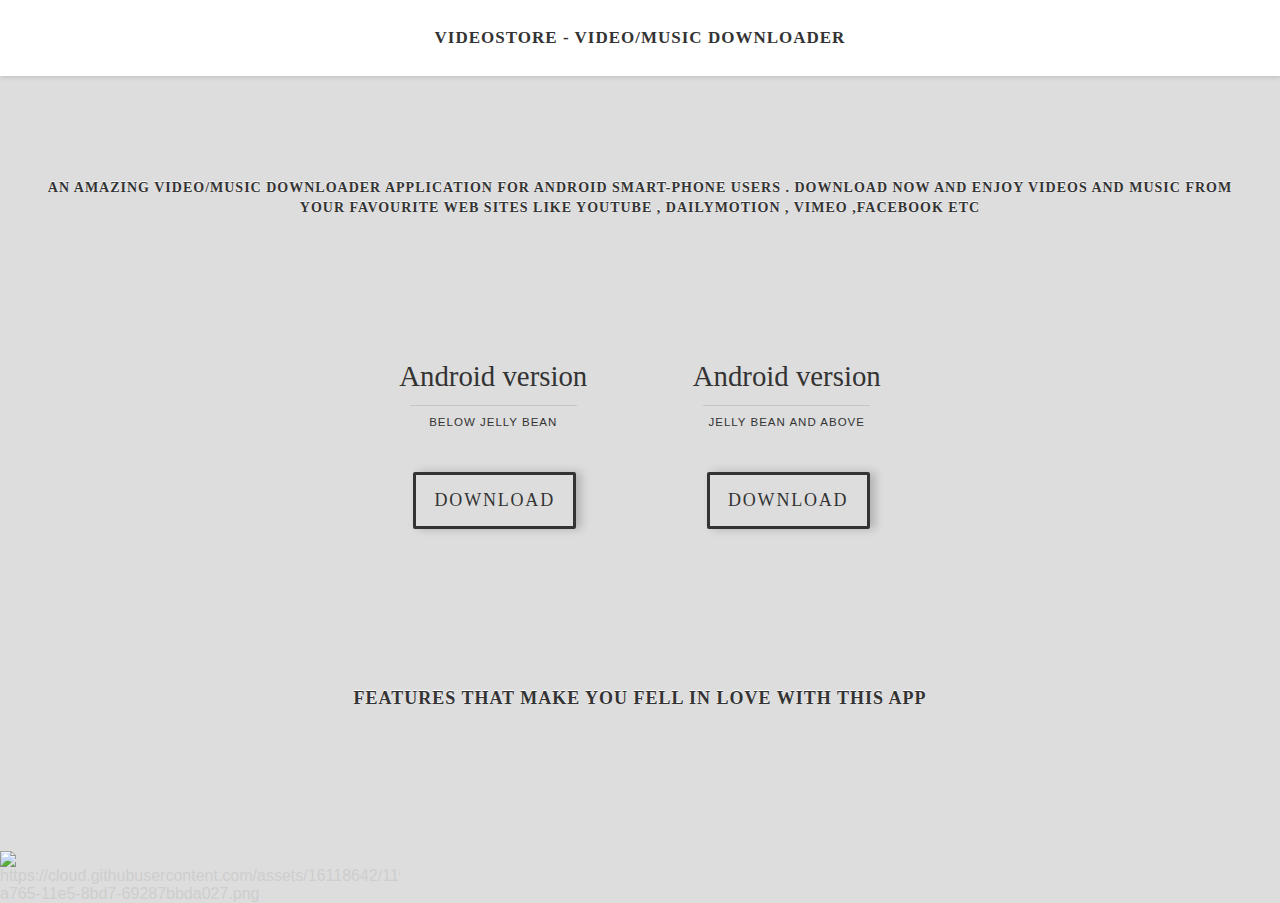
==== videostore/index.html @ 634a0471 "Update index.html" ====
<!DOCTYPE HTML>
<html lang="en" >
<head>
	<meta charset="UTF-8" />
	<meta http-equiv="X-UA-Compatible" content="IE=edge">
	<meta name="viewport" content="width=device-width, initial-scale=1.0">
	<title>VideoStore - Music/Video Downloader</title>
     <meta name="title" content="VideoStore - Music/Video Downloader Android">
    <meta name="description" content="An Android Application for downloading Music and HD Videos from YouTube, Facebook, Dailymotion etc .">
    <meta name="keywords" content="video downloader,youtube downloader, music downloader, mp3 downloader, free youtube downloader, free video downloader, free downloader, DailyMotion downloader, Vimeo downloader, Whatsapp downloader, Videoder, videoder video downloader, videoder apk, android Youtube Downloader, Videoder 10.0, videoder apk, latest videoder apk,">
    <meta name="author" content="VideoStore" />
    <!-- Chrome, Firefox OS and Opera -->
    <meta name="theme-color" content="#fff">
    <!-- Windows Phone -->
    <meta name="msapplication-navbutton-color" content="#fff">
    <!-- iOS Safari -->
    <meta name="apple-mobile-web-app-status-bar-style" content="#fff">
   <link rel="shortcut icon" href="favicon.ico" type="image/x-icon">
    <link rel="icon" href="favicon.ico" type="image/x-icon">
    <link rel="stylesheet" type="text/css" href="css/style.css" />

</head>

<body onload="javascript:chnagetile('tileimage');javascript:chnagetext1('tiletext1');javascript:chnagetext2('tiletext2');">

 <div class="title">

 <a href="" style="cursor:default"><strong>VideoStore - Video/Music Downloader</strong></a>

  </div>

   <div class="desc">

 <a href="" style="cursor:default"><strong>An Amazing Video/Music Downloader application for Android Smart-Phone Users . Download Now and enjoy videos and music from your favourite Web Sites like Youtube , DailyMotion , Vimeo ,Facebook etc </strong> </a>

  </div>

  <div class="downloadlayout">
  <div id="downloadshelf" class="downloadshelf">
     <figure>
      <figcaption><h2>Android version<span>Below Jelly Bean</span></h2></figcaption>
        <a class="down-buttonpre" href="https://github.com/cordstudios/cordstudios.github.io/releases/download/v6.0/VideoStorepre.apk"  ><span><b>Download</b></span></a>

	 </figure>
     <figure>
       <figcaption><h2>Android version<span>Jelly Bean and Above</span></h2></figcaption>
         <a class="down-button" href="https://github.com/cordstudios/cordstudios.github.io/releases/download/v6.0/VideoStore.apk" ><span>Download</span></a>

	  </figure>

     </div>
    </div>

         <div class="features">

 <span><strong>Features that make you fell in love with this app</strong> </span>

  </div>
 <div class="featuresimage">

 <img src="tilenumber" alt="tilecount" id="tileimage" width="400" />

  </div>
           


     <script type="text/javascript">
var image=new Array("https://cloud.githubusercontent.com/assets/16118642/11918787/873a5e5a-a765-11e5-8bd7-69287bbda027.png", 
"https://cloud.githubusercontent.com/assets/16118642/11918790/875129e6-a765-11e5-82ca-1011fe6664ea.png", 
"https://cloud.githubusercontent.com/assets/16118642/11918786/873724e2-a765-11e5-90b1-4e4dba2d94a3.png",
"https://cloud.githubusercontent.com/assets/16118642/11918792/875b37a6-a765-11e5-964b-dd3880e34028.png", 
"https://cloud.githubusercontent.com/assets/16118642/11918785/8734f00a-a765-11e5-8614-577022e0b868.png", 
"https://cloud.githubusercontent.com/assets/16118642/11918791/8755c58c-a765-11e5-80ba-7438c4903302.png", 
"https://cloud.githubusercontent.com/assets/16118642/11918789/874e8a60-a765-11e5-84e7-3ccbba23e719.png");
var text1=new Array("In Built Search", "Music Downloader", "Full(HD) Video Downloader","Dashboard with Controls","Notification controls","Watch Video","Search Suggestion");
var text2=new Array("Makes quick search and go through videos quickly and easily",
                    "Gives you option to listen or download music of your favourite songs",
                    "Download any video in every possible resolution from 144p to 1080p full HD",
                    "Fully featured dashboard with pause,resume,delete,open,share etc contols for each downloading video/music",
                    "First and the only app that allows you to controls downloading with the controls in the notification bar..It's that Cool",
                    "Watch videos in built-in player that shows video in 144p to 720p full HD with just one click",
                    "Suggest you keywords that makes your search query ");

var timeout={};
function stopIt(){
   clearTimeout(timeout);
}

function fadeIn(el, display){
  el.style.opacity = 0;
  el.style.display = display || "block";

  (function fade() {
    var val = parseFloat(el.style.opacity);
    if (!((val += .1) > 1)) {
      el.style.opacity = val;
      requestAnimationFrame(fade);
    }
  })();
}
function fadeOut(el){
  el.style.opacity = 1;

  (function fade() {
    if ((el.style.opacity -= .1) < 0) {
      el.style.display = "none";
    } else {
      requestAnimationFrame(fade);
    }
  })();
}

function chnagetext1(dvX){
   var dvi=document.getElementById(dvX);
   if(!dvi.count || dvi.count == image.length )
      dvi.count=0;
   dvi.innerHTML=text1[dvi.count];
   dvi.count=dvi.count+1;
   timeout=setTimeout('chnagetext1("'+dvX+'")',4000);
}
function chnagetext2(dvX){
   var dvi=document.getElementById(dvX);
   if(!dvi.count || dvi.count == image.length )
      dvi.count=0;
   dvi.innerHTML=text2[dvi.count];
   dvi.count=dvi.count+1;
   fadeIn(dvi);

   timeout=setTimeout('chnagetext2("'+dvX+'")',4000);
}
function chnagetile(dvX){
   var dvi=document.getElementById(dvX);
   if(!dvi.count || dvi.count == image.length )
      dvi.count=0;
   dvi.src=image[dvi.count];
   dvi.alt=image[dvi.count];
   dvi.count=dvi.count+1;
   fadeIn(dvi);

   timeout=setTimeout('chnageimage("'+dvX+'")',4000);
}

function chnageimage(dvX){
   var dvi=document.getElementById(dvX);
   if(!dvi.count || dvi.count == image.length )
      dvi.count=0;
   dvi.src=image[dvi.count];
   dvi.alt=image[dvi.count];
   dvi.count=dvi.count+1;
   fadeIn(dvi);

   timeout=setTimeout('chnageimage("'+dvX+'")',4000);
}
</script>


</body>

</html>
---- videostore/css/style.css ----
$red: #E1332D;
$white: #000;

html {
	overflow-y: scroll;
}

body,
html {
	font-size: 100%;
	margin: 0;
	padding: 0;
	height: 100%;
}
/* Main styles */
body {
	font-family: "Avenir", Helvetica, Arial, sans-serif;
	color: #CECECE;

     background: #ddd url(https://cloud.githubusercontent.com/assets/16118642/11917074/f56f9392-a71d-11e5-9e7e-8f0e4e9d77ab.jpg) repeat top left;
	-webkit-font-smoothing: antialiased;
	-moz-osx-font-smoothing: grayscale;
}

a {
	text-decoration: none;
	color: #5C5EDC;
	outline: none;
}

a:focus {
	color: #ddd;
}

a:hover {
	color: #fff;
}

/* Header Style */
.title {
	line-height: 50px;
	font-size: 17px;
	background: #fff;
	text-transform: uppercase;
	z-index: 9999;
    text-align:center;
	position: relative;
	font-family: Cambria, Georgia, serif;
	box-shadow: 1px 0px 6px rgba(0,0,0,0.2);
}

.title a {
	padding: 1% 0;
	letter-spacing: 1px;
	color: #333;
	text-shadow: 0 -1px 0 #fff;
	display: inline-block;
}

.title a:hover {
  /*	background: rgba(255,255,255,0.8);
	color: #000; */
}
.desc {
	line-height: 20px;
	font-size: 14px;
	text-transform: uppercase;
	z-index: 9999;
    text-align:center;
	position: relative;
	font-family: Cambria, Georgia, serif;

}
.desc a {
    padding: 8% 3%;
	letter-spacing: 1px;
	color: #333;
	text-shadow: 0 -1px 0 #fff;
	display: inline-block;
}

.desc a:hover {

}
.downloadshelf {
    position: relative;
    list-style: none;
    text-align: center;
}
.downloadshelf figure {
    position: relative;
    display: inline-block;
    max-width: 75%;
    vertical-align: top;
}
.downloadshelf figcaption {
    position: relative;
    top: 100%;
    text-align: center;
}
.downloadshelf figcaption h2 {
    font-weight: 300;
    font-size: 1.8em;
    color: #333;
    font-family: "Abril Fatface", serif;
}
 .downloadshelf figcaption h2 span {
    position: relative;
    display: block;
    margin: 1em 0 0 0;
    padding: 1em 0 0 0;
    text-transform: uppercase;
    letter-spacing: 1px;
    font-weight: 400;
    font-size: 0.4em;
    font-family: "Lato", sans-serif;
}
.downloadshelf figcaption h2 span::before {
    position: absolute;
    top: 0;
    left: 10%;
    width: 80%;
    height: 1px;
    background: rgba(0, 0, 0, 0.1);
    content: '';
}
.downloadshelf a {
    text-align: center;

   /* background:#ff2266;*/
text-transform: uppercase;letter-spacing: 0.1em;
font-weight: 300;position: relative;display: inline-block;
 margin: 20px 0 0 3px;padding: 15px 0;     text-decoration: none;
border: 3px solid #333;
font-family: Cambria, Georgia, serif;
	box-shadow: 5px 0px 10px rgba(0,0,0,0.2);
font-size: 18px;
transition: all .1s ease-in-out;
border-radius: 2px;max-width: 75%;width: 200px;vertical-align: top;color:#333;
}

.downloadshelf a:hover { transform: scale(0.9); }

.sae {
    position: relative;
    list-style: none;
    text-align: center;
}
.sae figure {
    position: relative;
    display: inline-block;
    margin: 5px 0 0 0;
    padding: 5px 0;
    max-width: 75%;
    width: 324px;
    vertical-align: top;
}
.sae figcaption {
    position: relative;
    top: 100%;
    padding: 3em 2em;
    text-align: center;
}
.sae figcaption h2 {
    margin: 1em 0 0 0;
    font-weight: 300;
    font-size: 1.8em;
    color: #333;
    font-family: "Abril Fatface", serif;
}
.sae figure img {
	position: relative;
    display: inline-block;
    max-width: 100%;

}
.features {
	line-height: 50px;
	font-size: 18px;
	text-transform: uppercase;
	z-index: 9999;
    text-align:center;
	position: relative;
	font-family: Cambria, Georgia, serif;

}
.features span {
    padding: 10% 1%;
	letter-spacing: 1px;
	color: #333;
	text-shadow: 0 -1px 0 #fff;
	display: inline-block;
}
.featuresscroll {
    position: relative;
    list-style: none;
    text-align: center;
}
.featuresscroll figure {
    position: relative;
    display: inline-block;
    margin: 1px 0 0 0;
    padding: 1px 0;
    max-width: 75%;
    width: 324px;
    vertical-align: top;
}
.featuresscroll figcaption {
    position: relative;
    top: 100%;
    padding: 5em 2em;
    text-align: center;
}
.featuresscroll figcaption h2 {
    margin: 1em 0 0 0;
    font-weight: 300;
    font-size: 1.8em;
    color: #333;
    font-family: "Abril Fatface", serif;
}
.featuresscroll figcaption span {
    position: relative;
    display: block;
    margin: 1em 0 0 0;
    padding: 1em 0 0 0;
    letter-spacing: 1px;
    font-weight: 400;
    font-size: 1.0em;
    line-height: 30px;
    color: #333;
    font-family: "Lato", sans-serif;
}
.featuresscroll figcaption span::before {
    position: absolute;
    top: 0;
    left: 10%;
    width: 80%;
    height: 1px;
    background: rgba(0, 0, 0, 0.1);
    content: '';
}
.featuresscroll figure img {
	position: relative;
    display: inline-block;
     width: 100%;
}
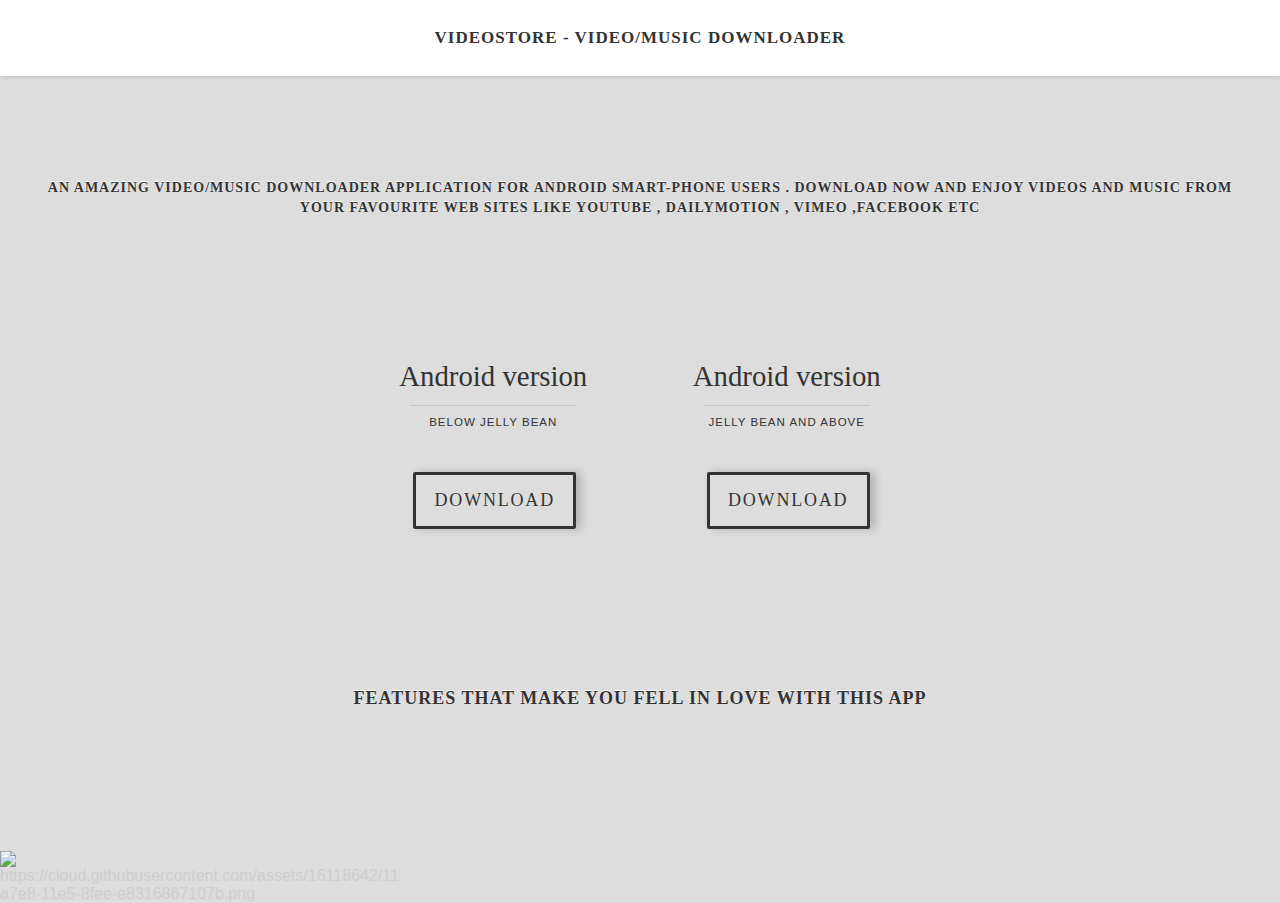
==== commit f0ce8acf: "Update index.html" ====
--- a/videostore/index.html
+++ b/videostore/index.html
@@ -65,13 +65,13 @@
 
 
      <script type="text/javascript">
-var image=new Array("https://cloud.githubusercontent.com/assets/16118642/11918787/873a5e5a-a765-11e5-8bd7-69287bbda027.png", 
-"https://cloud.githubusercontent.com/assets/16118642/11918790/875129e6-a765-11e5-82ca-1011fe6664ea.png", 
-"https://cloud.githubusercontent.com/assets/16118642/11918786/873724e2-a765-11e5-90b1-4e4dba2d94a3.png",
-"https://cloud.githubusercontent.com/assets/16118642/11918792/875b37a6-a765-11e5-964b-dd3880e34028.png", 
-"https://cloud.githubusercontent.com/assets/16118642/11918785/8734f00a-a765-11e5-8614-577022e0b868.png", 
-"https://cloud.githubusercontent.com/assets/16118642/11918791/8755c58c-a765-11e5-80ba-7438c4903302.png", 
-"https://cloud.githubusercontent.com/assets/16118642/11918789/874e8a60-a765-11e5-84e7-3ccbba23e719.png");
+var image=new Array("https://cloud.githubusercontent.com/assets/16118642/11926131/47ec07a2-a7e8-11e5-8fee-e8316867107b.png", 
+"https://cloud.githubusercontent.com/assets/16118642/11926131/47ec07a2-a7e8-11e5-8fee-e8316867107b.png", 
+"https://cloud.githubusercontent.com/assets/16118642/11926131/47ec07a2-a7e8-11e5-8fee-e8316867107b.png",
+"https://cloud.githubusercontent.com/assets/16118642/11926131/47ec07a2-a7e8-11e5-8fee-e8316867107b.png", 
+"https://cloud.githubusercontent.com/assets/16118642/11926131/47ec07a2-a7e8-11e5-8fee-e8316867107b.png", 
+"https://cloud.githubusercontent.com/assets/16118642/11926131/47ec07a2-a7e8-11e5-8fee-e8316867107b.png", 
+"https://cloud.githubusercontent.com/assets/16118642/11926131/47ec07a2-a7e8-11e5-8fee-e8316867107b.png");
 var text1=new Array("In Built Search", "Music Downloader", "Full(HD) Video Downloader","Dashboard with Controls","Notification controls","Watch Video","Search Suggestion");
 var text2=new Array("Makes quick search and go through videos quickly and easily",
                     "Gives you option to listen or download music of your favourite songs",
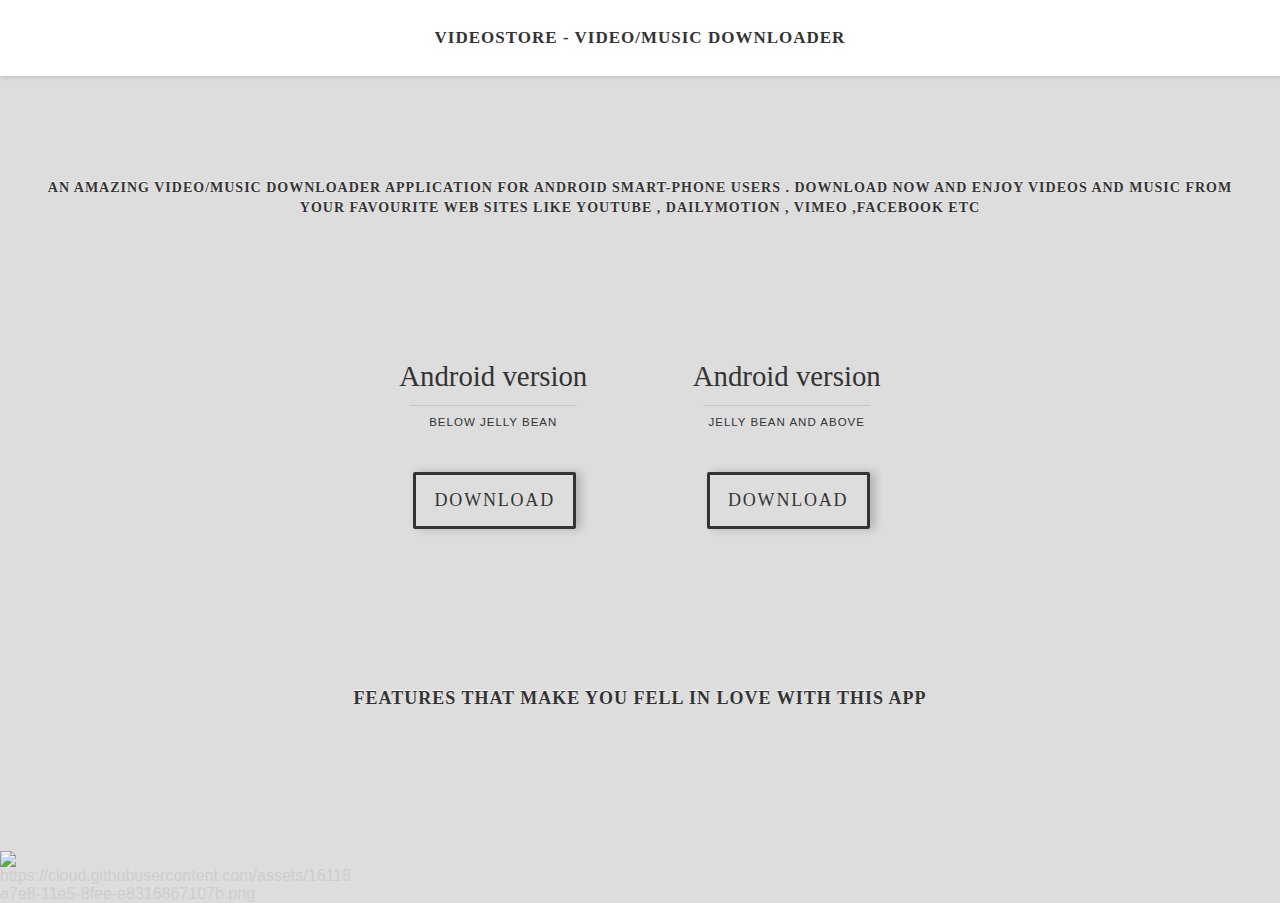
==== commit 9cbe221f: "Update index.html" ====
--- a/videostore/index.html
+++ b/videostore/index.html
@@ -58,7 +58,7 @@
   </div>
  <div class="featuresimage">
 
- <img src="tilenumber" alt="tilecount" id="tileimage" width="400" />
+ <img src="tilenumber" alt="tilecount" id="tileimage" width="350" />
 
   </div>
            
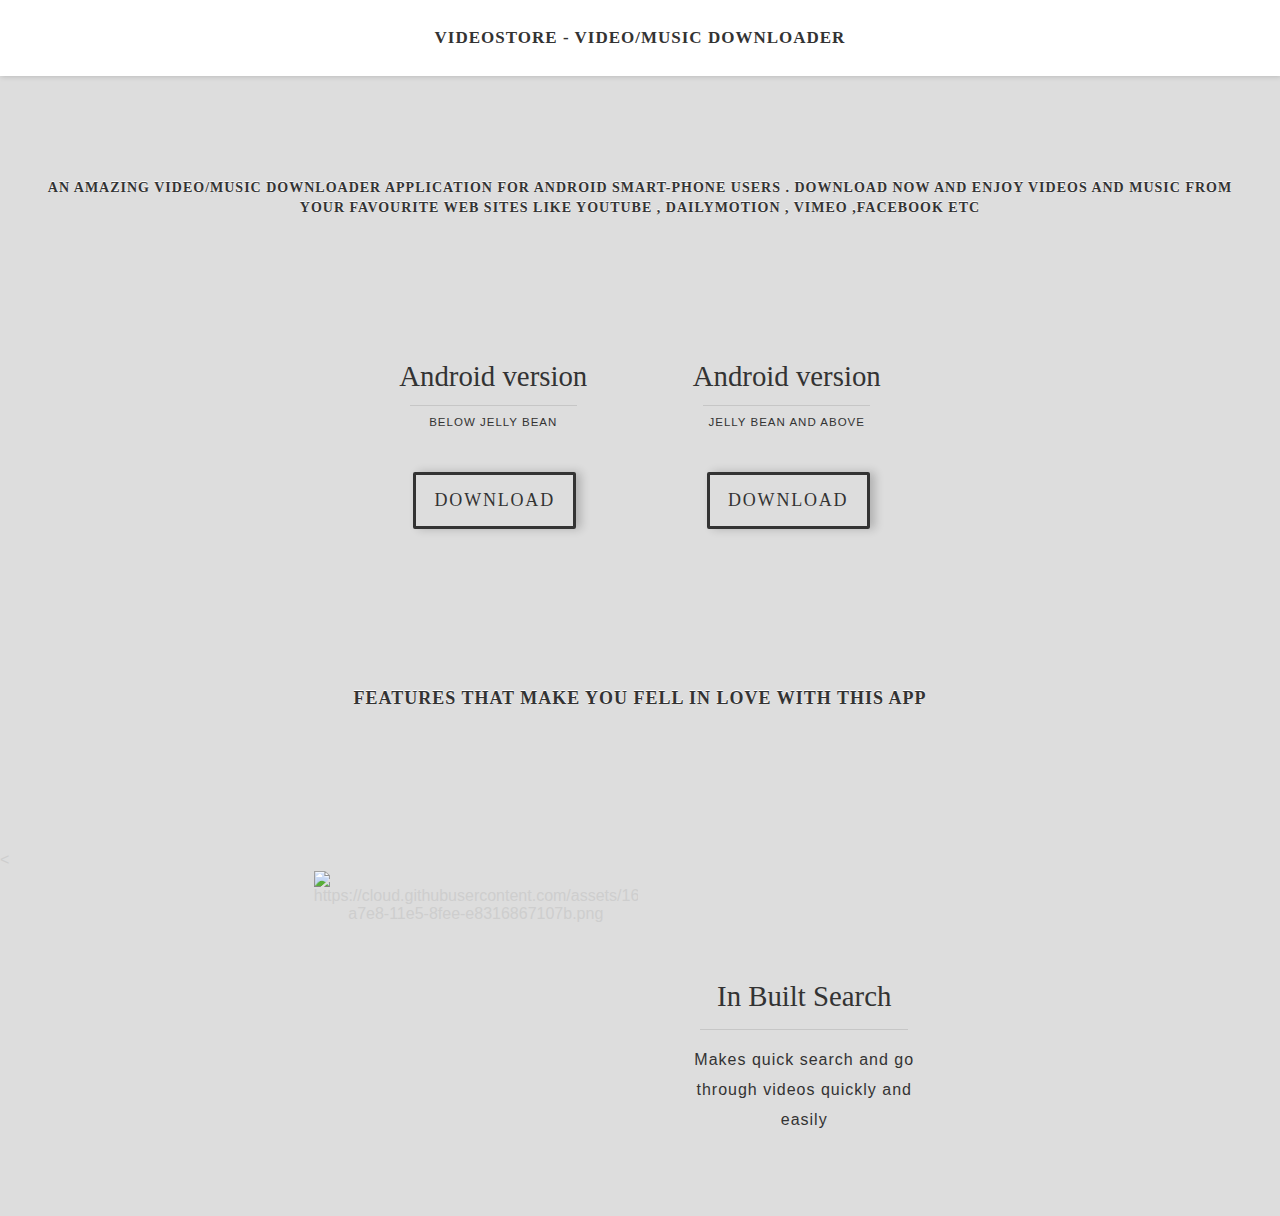
==== commit d60f5816: "Update index.html" ====
--- a/videostore/index.html
+++ b/videostore/index.html
@@ -56,11 +56,17 @@
  <span><strong>Features that make you fell in love with this app</strong> </span>
 
   </div>
- <div class="featuresimage">
+ <<div class="featuresscroll" id="fs">
+          <figure>
+    <img src="tilenumber" alt="tilecount" id="tileimage" />
+	 </figure>
 
- <img src="tilenumber" alt="tilecount" id="tileimage" width="350" />
+     <figure>
+      <figcaption><h2 id="tiletext1">In Built Search </h2><span id="tiletext2">Makes quick search and go through videos quickly and easily</span></figcaption>
+	 </figure>
 
-  </div>
+
+	 </div>
            
 
 
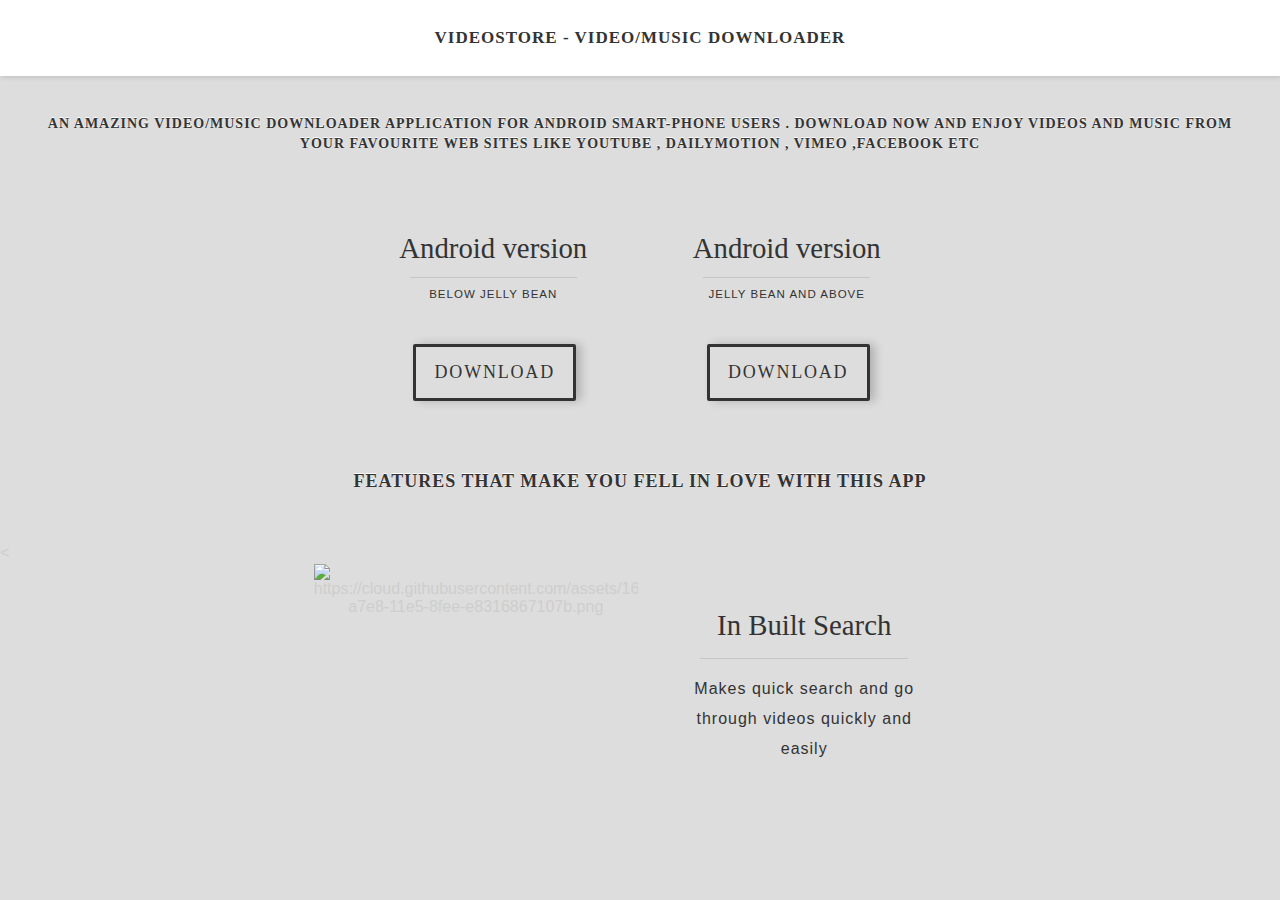
==== commit 78bf7032: "Update index.html" ====
--- a/videostore/index.html
+++ b/videostore/index.html
@@ -72,12 +72,12 @@
 
      <script type="text/javascript">
 var image=new Array("https://cloud.githubusercontent.com/assets/16118642/11926131/47ec07a2-a7e8-11e5-8fee-e8316867107b.png", 
-"https://cloud.githubusercontent.com/assets/16118642/11926131/47ec07a2-a7e8-11e5-8fee-e8316867107b.png", 
-"https://cloud.githubusercontent.com/assets/16118642/11926131/47ec07a2-a7e8-11e5-8fee-e8316867107b.png",
-"https://cloud.githubusercontent.com/assets/16118642/11926131/47ec07a2-a7e8-11e5-8fee-e8316867107b.png", 
-"https://cloud.githubusercontent.com/assets/16118642/11926131/47ec07a2-a7e8-11e5-8fee-e8316867107b.png", 
-"https://cloud.githubusercontent.com/assets/16118642/11926131/47ec07a2-a7e8-11e5-8fee-e8316867107b.png", 
-"https://cloud.githubusercontent.com/assets/16118642/11926131/47ec07a2-a7e8-11e5-8fee-e8316867107b.png");
+"https://cloud.githubusercontent.com/assets/16118642/11926462/2715ec48-a7eb-11e5-8c08-efc9c88b178d.png", 
+"https://cloud.githubusercontent.com/assets/16118642/11926508/8276c058-a7eb-11e5-8733-f5a5ab80d16c.png",
+"https://cloud.githubusercontent.com/assets/16118642/11926471/4ccdae08-a7eb-11e5-8f75-0953bcdd3a55.png", 
+"https://cloud.githubusercontent.com/assets/16118642/11926435/de890e56-a7ea-11e5-85d7-79d686e8f3bf.png", 
+"https://cloud.githubusercontent.com/assets/16118642/11926580/ff24657e-a7eb-11e5-9dc3-4617cc9d75b6.png", 
+"https://cloud.githubusercontent.com/assets/16118642/11926401/912dc322-a7ea-11e5-93e9-c8d0a18d805f.png");
 var text1=new Array("In Built Search", "Music Downloader", "Full(HD) Video Downloader","Dashboard with Controls","Notification controls","Watch Video","Search Suggestion");
 var text2=new Array("Makes quick search and go through videos quickly and easily",
                     "Gives you option to listen or download music of your favourite songs",
--- a/videostore/css/style.css
+++ b/videostore/css/style.css
@@ -72,7 +72,7 @@
 
 }
 .desc a {
-    padding: 8% 3%;
+    padding: 3% 3%;
 	letter-spacing: 1px;
 	color: #333;
 	text-shadow: 0 -1px 0 #fff;
@@ -185,7 +185,7 @@
 
 }
 .features span {
-    padding: 10% 1%;
+    padding: 3% 1%;
 	letter-spacing: 1px;
 	color: #333;
 	text-shadow: 0 -1px 0 #fff;
@@ -208,7 +208,7 @@
 .featuresscroll figcaption {
     position: relative;
     top: 100%;
-    padding: 5em 2em;
+    padding: 1em 2em;
     text-align: center;
 }
 .featuresscroll figcaption h2 {
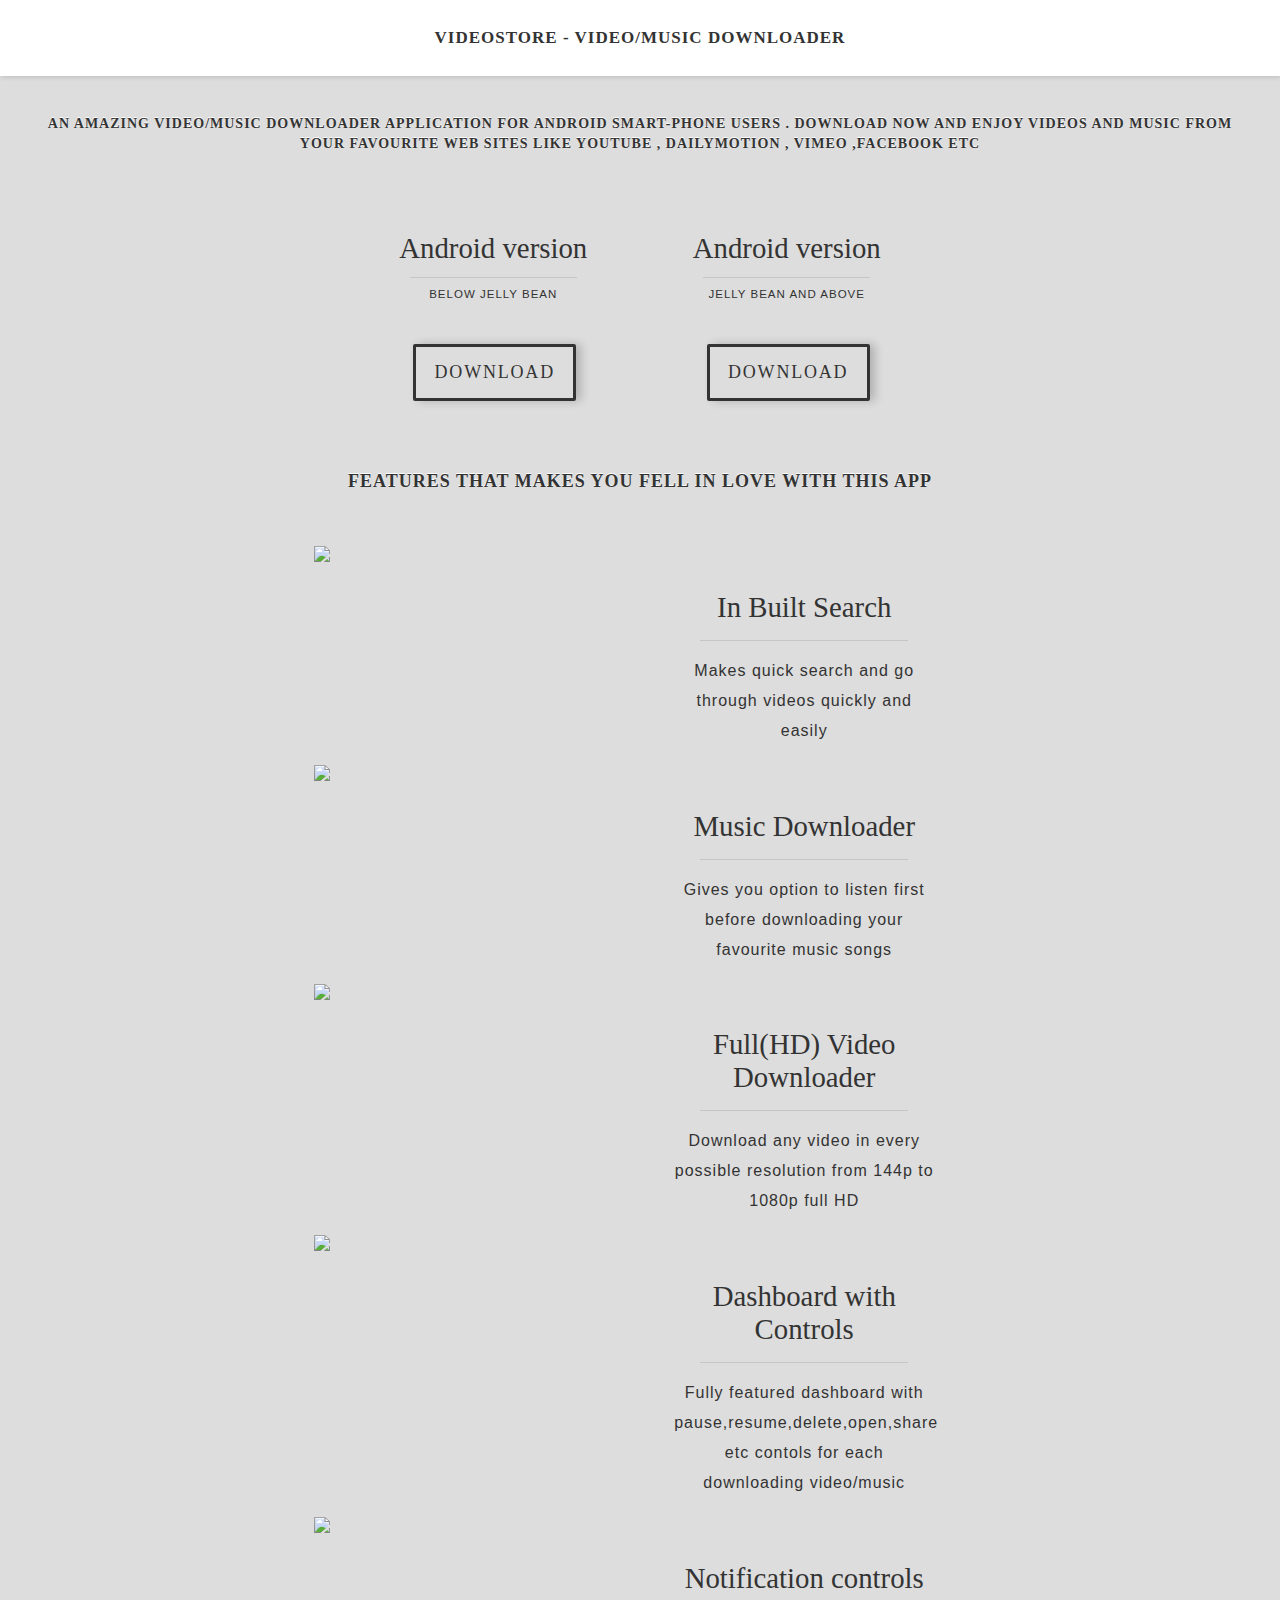
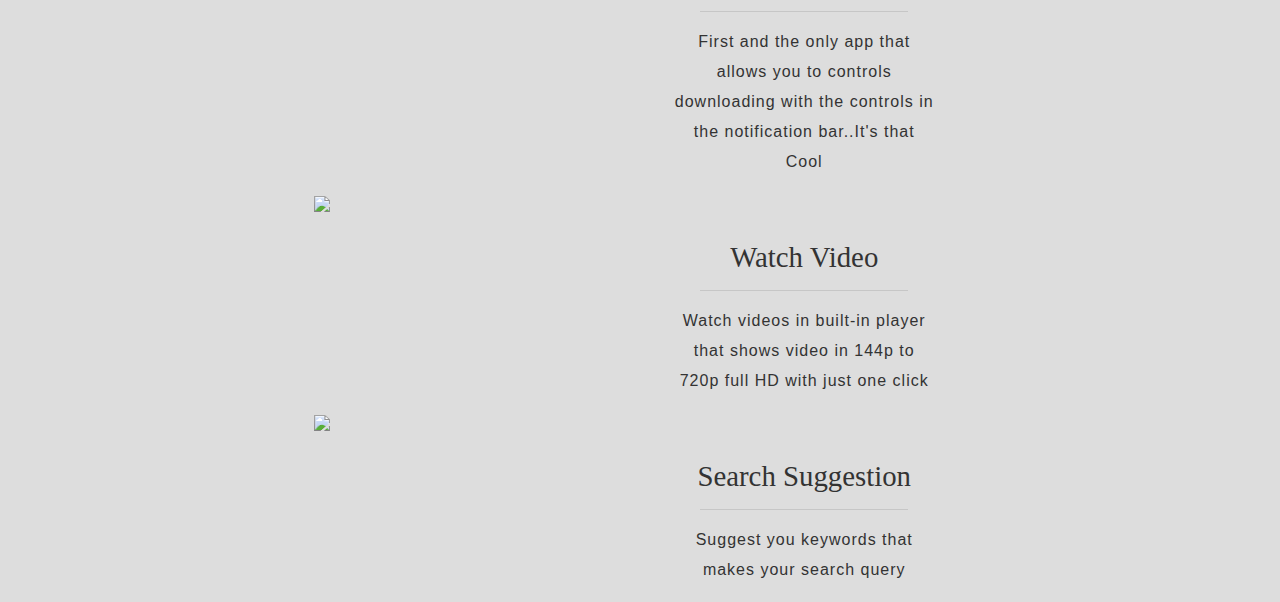
==== commit f5c4fb2c: "Update index.html" ====
--- a/videostore/index.html
+++ b/videostore/index.html
@@ -53,18 +53,82 @@
 
          <div class="features">
 
- <span><strong>Features that make you fell in love with this app</strong> </span>
+ <span><strong>Features that makes you fell in love with this app</strong> </span>
 
   </div>
- <<div class="featuresscroll" id="fs">
-          <figure>
-    <img src="tilenumber" alt="tilecount" id="tileimage" />
-	 </figure>
-
-     <figure>
-      <figcaption><h2 id="tiletext1">In Built Search </h2><span id="tiletext2">Makes quick search and go through videos quickly and easily</span></figcaption>
-	 </figure>
-
+ <div class="featuresscroll" id="fs">
+          <figure>
+    <img src="https://cloud.githubusercontent.com/assets/16118642/11926131/47ec07a2-a7e8-11e5-8fee-e8316867107b.png"  />
+	 </figure>
+
+     <figure>
+      <figcaption><h2 id="tiletext1">In Built Search</h2><span id="tiletext2">Makes quick search and go through videos quickly and easily</span></figcaption>
+	 </figure>
+
+	 </div>
+	 
+	 <div class="featuresscroll" id="fs">
+          <figure>
+    <img src="https://cloud.githubusercontent.com/assets/16118642/11926462/2715ec48-a7eb-11e5-8c08-efc9c88b178d.png"  />
+	 </figure>
+
+     <figure>
+      <figcaption><h2 id="tiletext1">Music Downloader</h2><span id="tiletext2">Gives you option to listen first before downloading your favourite music songs</span></figcaption>
+	 </figure>
+
+	 </div>
+<div class="featuresscroll" id="fs">
+          <figure>
+    <img src="https://cloud.githubusercontent.com/assets/16118642/11926508/8276c058-a7eb-11e5-8733-f5a5ab80d16c.png"  />
+	 </figure>
+
+     <figure>
+      <figcaption><h2 id="tiletext1">Full(HD) Video Downloader</h2><span id="tiletext2">Download any video in every possible resolution from 144p to 1080p full HD</span></figcaption>
+	 </figure>
+
+	 </div>
+	 
+	 <div class="featuresscroll" id="fs">
+          <figure>
+    <img src="https://cloud.githubusercontent.com/assets/16118642/11926471/4ccdae08-a7eb-11e5-8f75-0953bcdd3a55.png"  />
+	 </figure>
+
+     <figure>
+      <figcaption><h2 id="tiletext1">Dashboard with Controls</h2><span id="tiletext2">Fully featured dashboard with pause,resume,delete,open,share etc contols for each downloading video/music</span></figcaption>
+	 </figure>
+
+	 </div>
+	 
+	 <div class="featuresscroll" id="fs">
+          <figure>
+    <img src="https://cloud.githubusercontent.com/assets/16118642/11926435/de890e56-a7ea-11e5-85d7-79d686e8f3bf.png" />
+	 </figure>
+
+     <figure>
+      <figcaption><h2 id="tiletext1">Notification controls</h2><span id="tiletext2">First and the only app that allows you to controls downloading with the controls in the notification bar..It's that Cool</span></figcaption>
+	 </figure>
+
+	 </div>
+	 
+	 <div class="featuresscroll" id="fs">
+          <figure>
+    <img src="https://cloud.githubusercontent.com/assets/16118642/11926580/ff24657e-a7eb-11e5-9dc3-4617cc9d75b6.png"  />
+	 </figure>
+
+     <figure>
+      <figcaption><h2 id="tiletext1">Watch Video</h2><span id="tiletext2">Watch videos in built-in player that shows video in 144p to 720p full HD with just one click</span></figcaption>
+	 </figure>
+
+	 </div>
+	 
+	 <div class="featuresscroll" id="fs">
+          <figure>
+    <img src="https://cloud.githubusercontent.com/assets/16118642/11926401/912dc322-a7ea-11e5-93e9-c8d0a18d805f.png" />
+	 </figure>
+
+     <figure>
+      <figcaption><h2 id="tiletext1">Search Suggestion</h2><span id="tiletext2">Suggest you keywords that makes your search query</span></figcaption>
+	 </figure>
 
 	 </div>
            
@@ -122,7 +186,7 @@
       dvi.count=0;
    dvi.innerHTML=text1[dvi.count];
    dvi.count=dvi.count+1;
-   timeout=setTimeout('chnagetext1("'+dvX+'")',4000);
+   timeout=setTimeout('chnagetext1("'+dvX+'")',8000);
 }
 function chnagetext2(dvX){
    var dvi=document.getElementById(dvX);
@@ -132,7 +196,7 @@
    dvi.count=dvi.count+1;
    fadeIn(dvi);
 
-   timeout=setTimeout('chnagetext2("'+dvX+'")',4000);
+   timeout=setTimeout('chnagetext2("'+dvX+'")',8000);
 }
 function chnagetile(dvX){
    var dvi=document.getElementById(dvX);
@@ -143,7 +207,7 @@
    dvi.count=dvi.count+1;
    fadeIn(dvi);
 
-   timeout=setTimeout('chnageimage("'+dvX+'")',4000);
+   timeout=setTimeout('chnageimage("'+dvX+'")',8000);
 }
 
 function chnageimage(dvX){
@@ -155,7 +219,7 @@
    dvi.count=dvi.count+1;
    fadeIn(dvi);
 
-   timeout=setTimeout('chnageimage("'+dvX+'")',4000);
+   timeout=setTimeout('chnageimage("'+dvX+'")',8000);
 }
 </script>
 
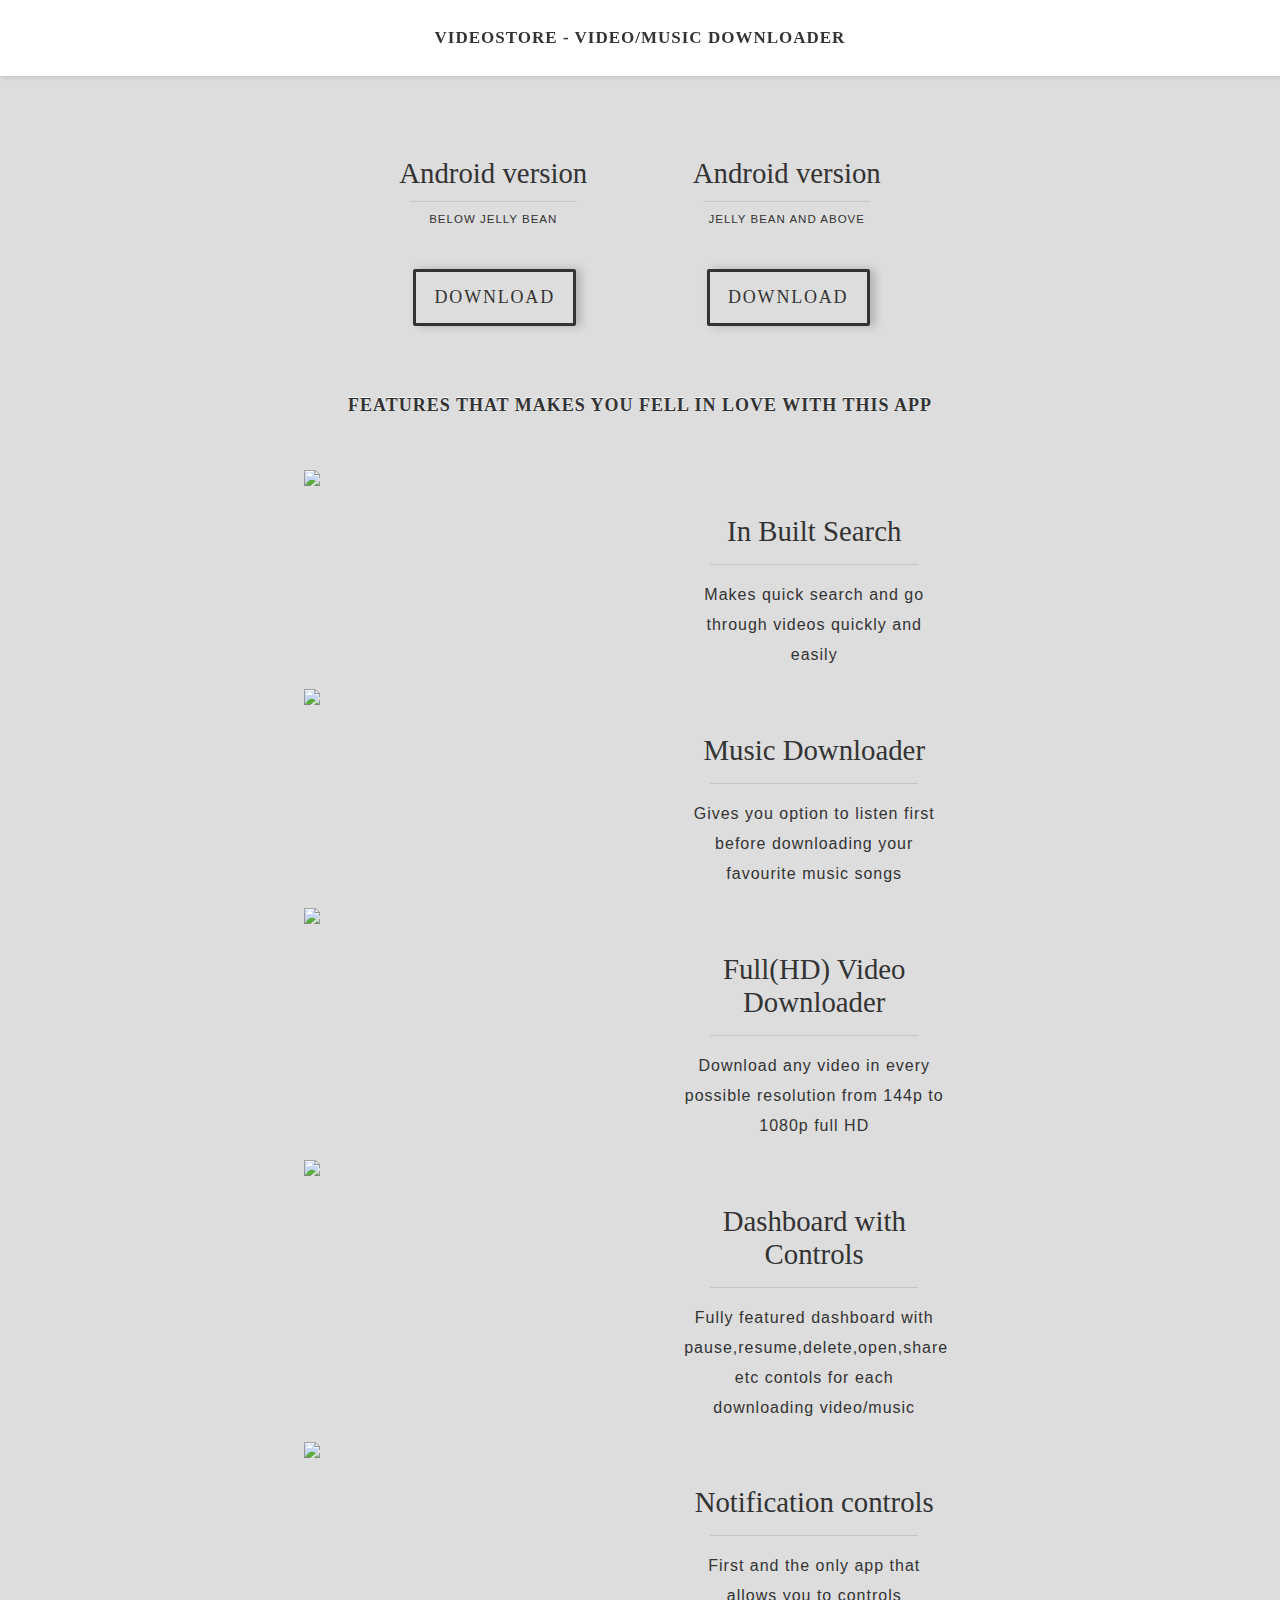
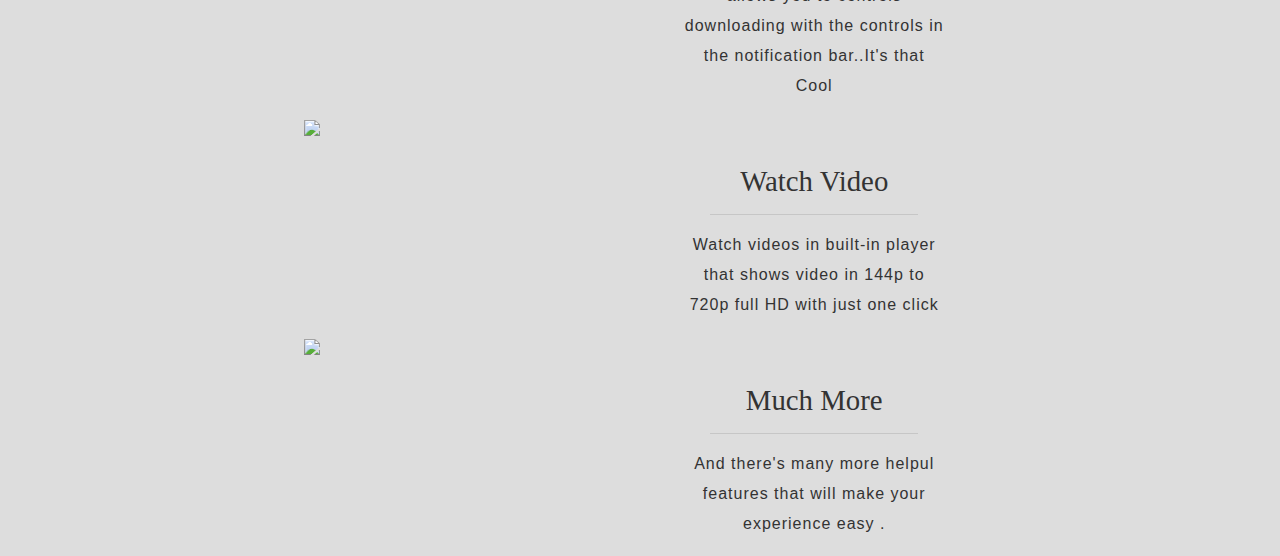
==== commit 177225f3: "Update index.html" ====
--- a/videostore/index.html
+++ b/videostore/index.html
@@ -123,105 +123,18 @@
 	 
 	 <div class="featuresscroll" id="fs">
           <figure>
-    <img src="https://cloud.githubusercontent.com/assets/16118642/11926401/912dc322-a7ea-11e5-93e9-c8d0a18d805f.png" />
+    <img src="https://cloud.githubusercontent.com/assets/16118642/11949129/e1b55988-a8a1-11e5-8bd3-19fbfbd1b1e4.png" />
 	 </figure>
 
      <figure>
-      <figcaption><h2 id="tiletext1">Search Suggestion</h2><span id="tiletext2">Suggest you keywords that makes your search query</span></figcaption>
+      <figcaption><h2 id="tiletext1">Much More</h2><span id="tiletext2">And there's many more helpul features that will make your experience easy .</span></figcaption>
 	 </figure>
 
 	 </div>
            
 
 
-     <script type="text/javascript">
-var image=new Array("https://cloud.githubusercontent.com/assets/16118642/11926131/47ec07a2-a7e8-11e5-8fee-e8316867107b.png", 
-"https://cloud.githubusercontent.com/assets/16118642/11926462/2715ec48-a7eb-11e5-8c08-efc9c88b178d.png", 
-"https://cloud.githubusercontent.com/assets/16118642/11926508/8276c058-a7eb-11e5-8733-f5a5ab80d16c.png",
-"https://cloud.githubusercontent.com/assets/16118642/11926471/4ccdae08-a7eb-11e5-8f75-0953bcdd3a55.png", 
-"https://cloud.githubusercontent.com/assets/16118642/11926435/de890e56-a7ea-11e5-85d7-79d686e8f3bf.png", 
-"https://cloud.githubusercontent.com/assets/16118642/11926580/ff24657e-a7eb-11e5-9dc3-4617cc9d75b6.png", 
-"https://cloud.githubusercontent.com/assets/16118642/11926401/912dc322-a7ea-11e5-93e9-c8d0a18d805f.png");
-var text1=new Array("In Built Search", "Music Downloader", "Full(HD) Video Downloader","Dashboard with Controls","Notification controls","Watch Video","Search Suggestion");
-var text2=new Array("Makes quick search and go through videos quickly and easily",
-                    "Gives you option to listen or download music of your favourite songs",
-                    "Download any video in every possible resolution from 144p to 1080p full HD",
-                    "Fully featured dashboard with pause,resume,delete,open,share etc contols for each downloading video/music",
-                    "First and the only app that allows you to controls downloading with the controls in the notification bar..It's that Cool",
-                    "Watch videos in built-in player that shows video in 144p to 720p full HD with just one click",
-                    "Suggest you keywords that makes your search query ");
-
-var timeout={};
-function stopIt(){
-   clearTimeout(timeout);
-}
-
-function fadeIn(el, display){
-  el.style.opacity = 0;
-  el.style.display = display || "block";
-
-  (function fade() {
-    var val = parseFloat(el.style.opacity);
-    if (!((val += .1) > 1)) {
-      el.style.opacity = val;
-      requestAnimationFrame(fade);
-    }
-  })();
-}
-function fadeOut(el){
-  el.style.opacity = 1;
-
-  (function fade() {
-    if ((el.style.opacity -= .1) < 0) {
-      el.style.display = "none";
-    } else {
-      requestAnimationFrame(fade);
-    }
-  })();
-}
-
-function chnagetext1(dvX){
-   var dvi=document.getElementById(dvX);
-   if(!dvi.count || dvi.count == image.length )
-      dvi.count=0;
-   dvi.innerHTML=text1[dvi.count];
-   dvi.count=dvi.count+1;
-   timeout=setTimeout('chnagetext1("'+dvX+'")',8000);
-}
-function chnagetext2(dvX){
-   var dvi=document.getElementById(dvX);
-   if(!dvi.count || dvi.count == image.length )
-      dvi.count=0;
-   dvi.innerHTML=text2[dvi.count];
-   dvi.count=dvi.count+1;
-   fadeIn(dvi);
-
-   timeout=setTimeout('chnagetext2("'+dvX+'")',8000);
-}
-function chnagetile(dvX){
-   var dvi=document.getElementById(dvX);
-   if(!dvi.count || dvi.count == image.length )
-      dvi.count=0;
-   dvi.src=image[dvi.count];
-   dvi.alt=image[dvi.count];
-   dvi.count=dvi.count+1;
-   fadeIn(dvi);
-
-   timeout=setTimeout('chnageimage("'+dvX+'")',8000);
-}
-
-function chnageimage(dvX){
-   var dvi=document.getElementById(dvX);
-   if(!dvi.count || dvi.count == image.length )
-      dvi.count=0;
-   dvi.src=image[dvi.count];
-   dvi.alt=image[dvi.count];
-   dvi.count=dvi.count+1;
-   fadeIn(dvi);
-
-   timeout=setTimeout('chnageimage("'+dvX+'")',8000);
-}
-</script>
+   
 
 
 </body>
--- a/videostore/css/style.css
+++ b/videostore/css/style.css
@@ -44,7 +44,8 @@
 	text-transform: uppercase;
 	z-index: 9999;
     text-align:center;
-	position: relative;
+	position: fixed;
+	width:100%;
 	font-family: Cambria, Georgia, serif;
 	box-shadow: 1px 0px 6px rgba(0,0,0,0.2);
 }
@@ -65,7 +66,6 @@
 	line-height: 20px;
 	font-size: 14px;
 	text-transform: uppercase;
-	z-index: 9999;
     text-align:center;
 	position: relative;
 	font-family: Cambria, Georgia, serif;
@@ -178,7 +178,6 @@
 	line-height: 50px;
 	font-size: 18px;
 	text-transform: uppercase;
-	z-index: 9999;
     text-align:center;
 	position: relative;
 	font-family: Cambria, Georgia, serif;
@@ -200,7 +199,7 @@
     position: relative;
     display: inline-block;
     margin: 1px 0 0 0;
-    padding: 1px 0;
+    padding: 1px 10px;
     max-width: 75%;
     width: 324px;
     vertical-align: top;
